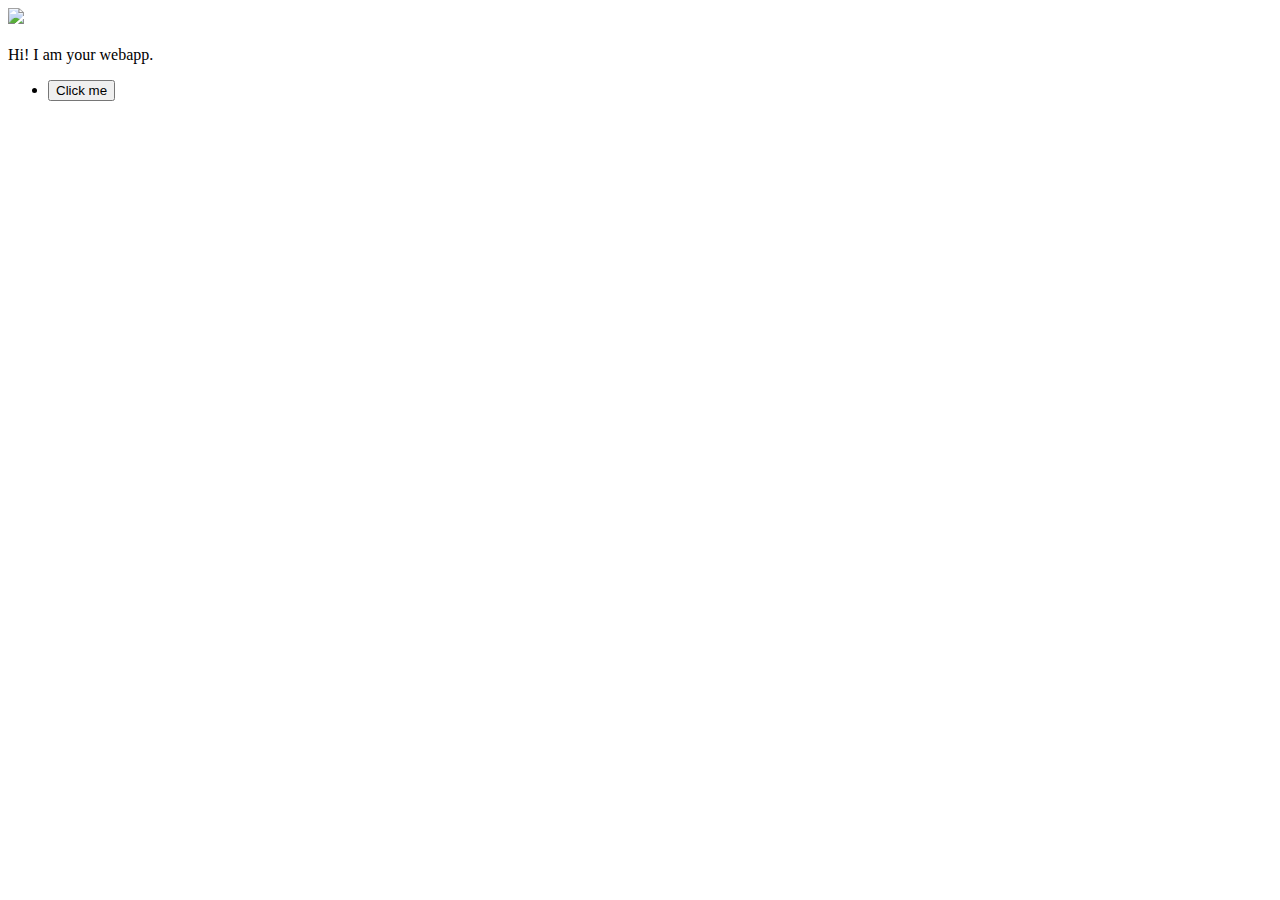
==== ui/index.html @ 819cb45a "[imad-console] Updates ui/index.html" ====
<!doctype html>
<html>
    <head>
        <link href="/ui/style.css" rel="stylesheet" />
    </head>
    <body>
        <div class="center">
            <img src="/ui/madi.png" class="img-medium"/>
        </div>
        <br>
        <div class="center text-big bold">
            Hi! I am your webapp.
        </div>
        <ul>
            <li><button type="button">Click me</button></li>
        </ul>
        <script type="text/javascript" src="/ui/main.js">
        </script>
    </body>
</html>
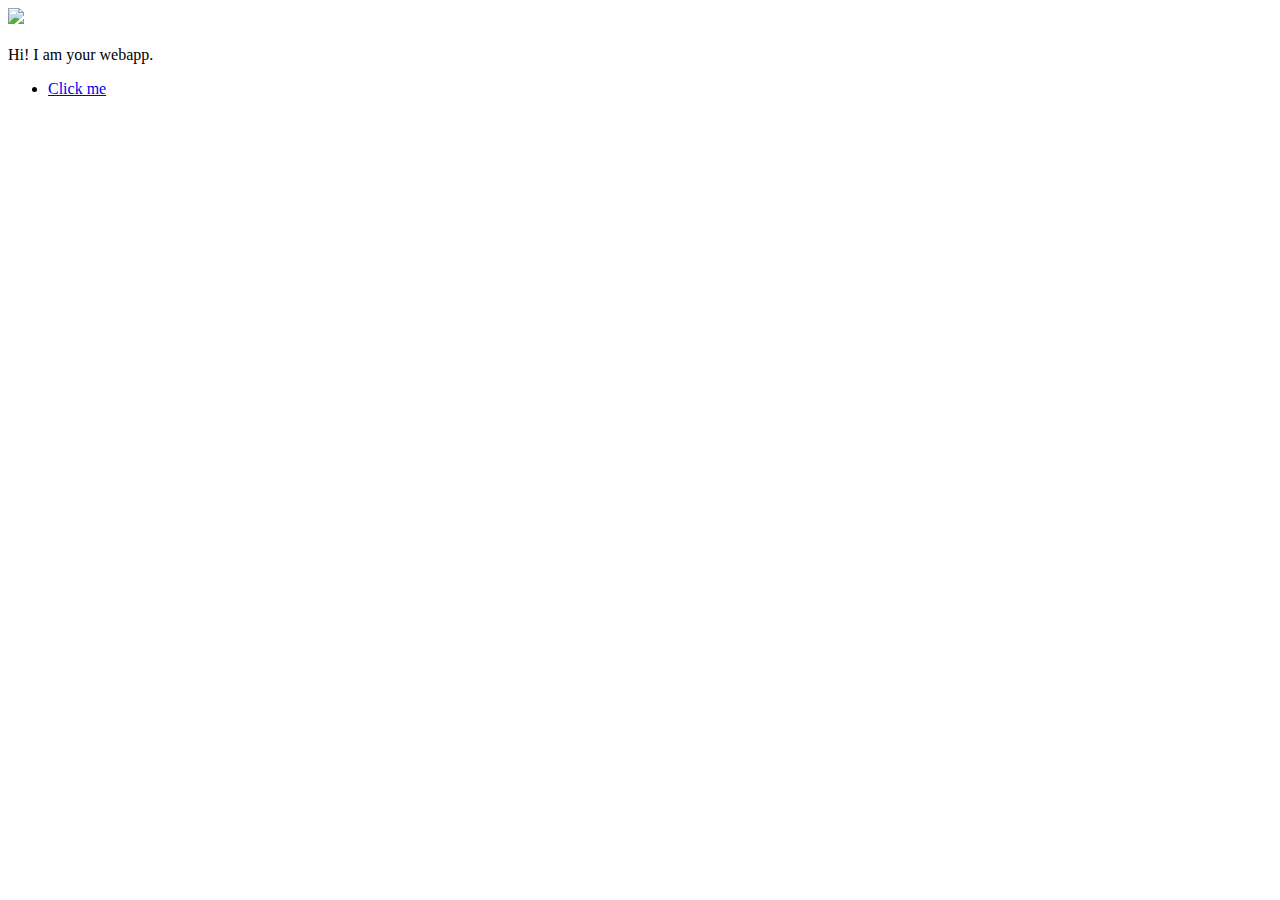
==== commit 2832f1a7: "[imad-console] Updates ui/index.html" ====
--- a/ui/index.html
+++ b/ui/index.html
@@ -12,7 +12,7 @@
             Hi! I am your webapp.
         </div>
         <ul>
-            <li><button type="button">Click me</button></li>
+            <li><a href="www.google.com" class="button">Click me</a></li>
         </ul>
         <script type="text/javascript" src="/ui/main.js">
         </script>
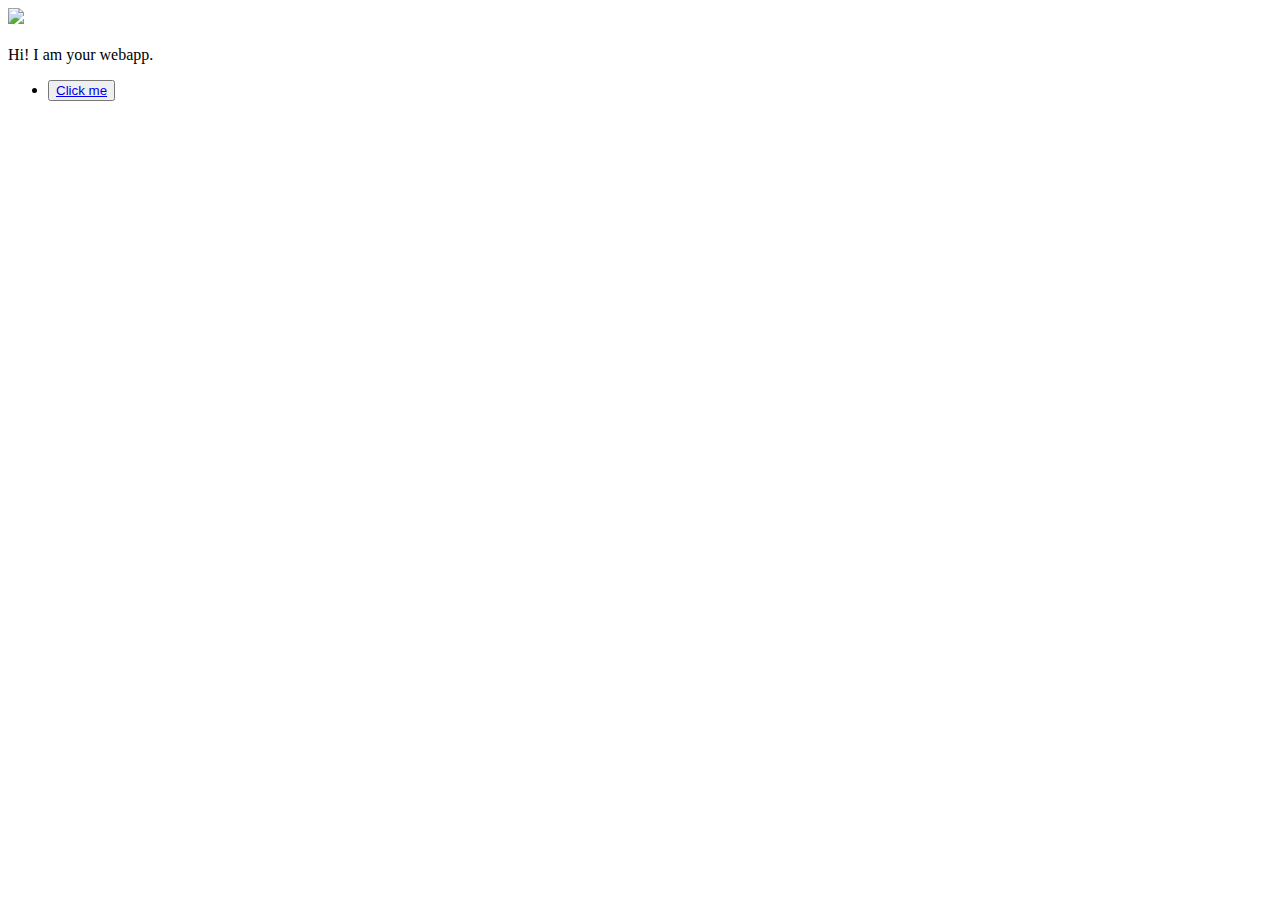
==== commit 076989ec: "[imad-console] Updates ui/index.html" ====
--- a/ui/index.html
+++ b/ui/index.html
@@ -12,7 +12,7 @@
             Hi! I am your webapp.
         </div>
         <ul>
-            <li><a href="www.google.com" class="button">Click me</a></li>
+            <li><button><a href="https://www.google.com/" type="button">Click me</a></button></li>
         </ul>
         <script type="text/javascript" src="/ui/main.js">
         </script>
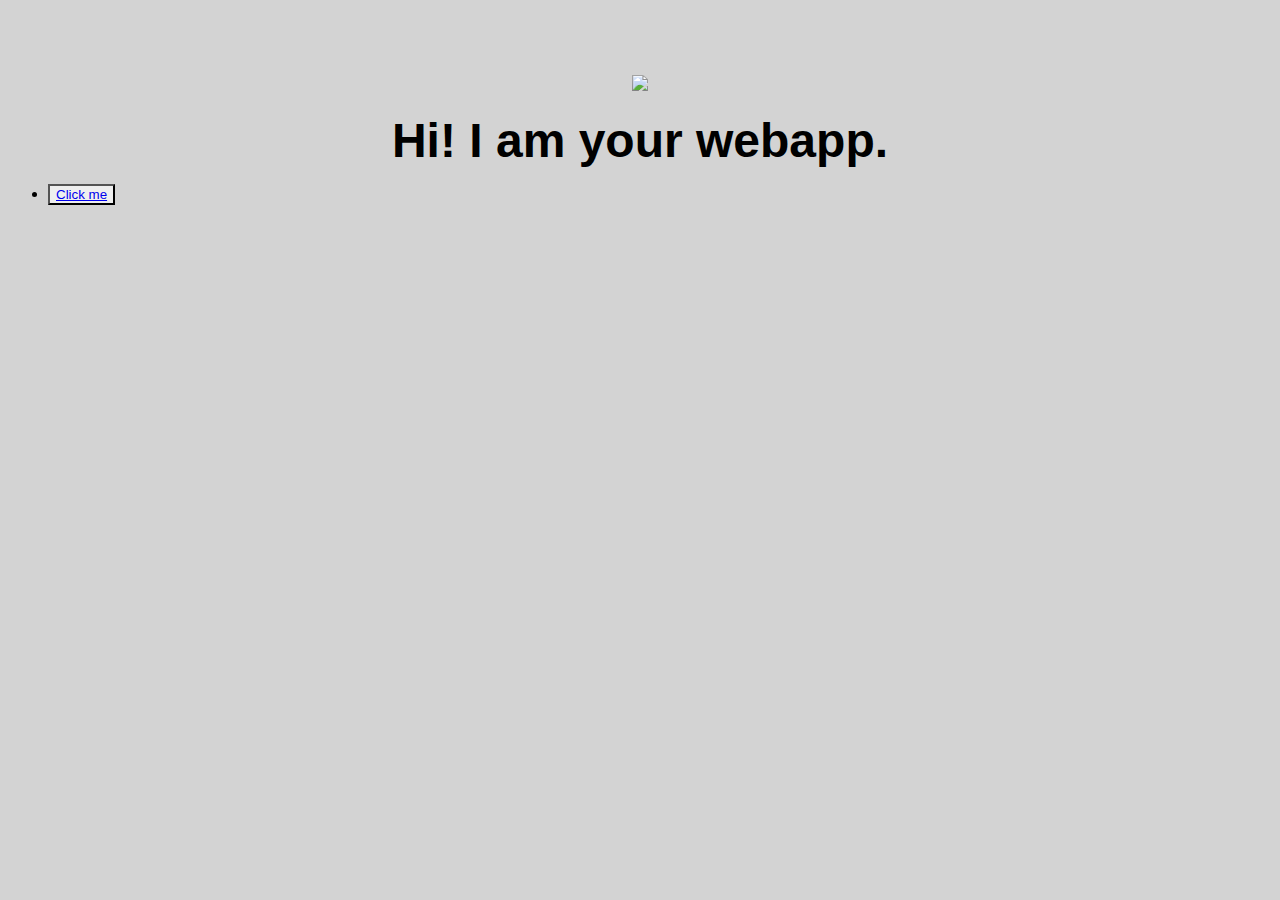
==== commit 1f6c3c68: "[imad-console] Updates ui/index.html" ====
--- a/ui/index.html
+++ b/ui/index.html
@@ -12,7 +12,7 @@
             Hi! I am your webapp.
         </div>
         <ul>
-            <li><button><a href="https://www.google.com/" type="button">Click me</a></button></li>
+            <li><button type="button" class="but"><a href="https://www.google.com/">Click me</a></button></li>
         </ul>
         <script type="text/javascript" src="/ui/main.js">
         </script>
--- a/ui/style.css
+++ b/ui/style.css
@@ -0,0 +1,24 @@
+body {
+    font-family: sans-serif;
+    background-color: lightgrey;
+    margin-top: 75px;
+}
+
+.center {
+    text-align: center;
+}
+
+.text-big {
+    font-size: 300%;
+}
+
+.bold {
+    font-weight: bold;
+}
+
+.img-medium {
+    height: 200px;
+}
+.but{
+    background-image:url(http://www.wallpapermade.com/images/wallpapers/originals/batman-logo-wallpaper-5160.jpg);
+}
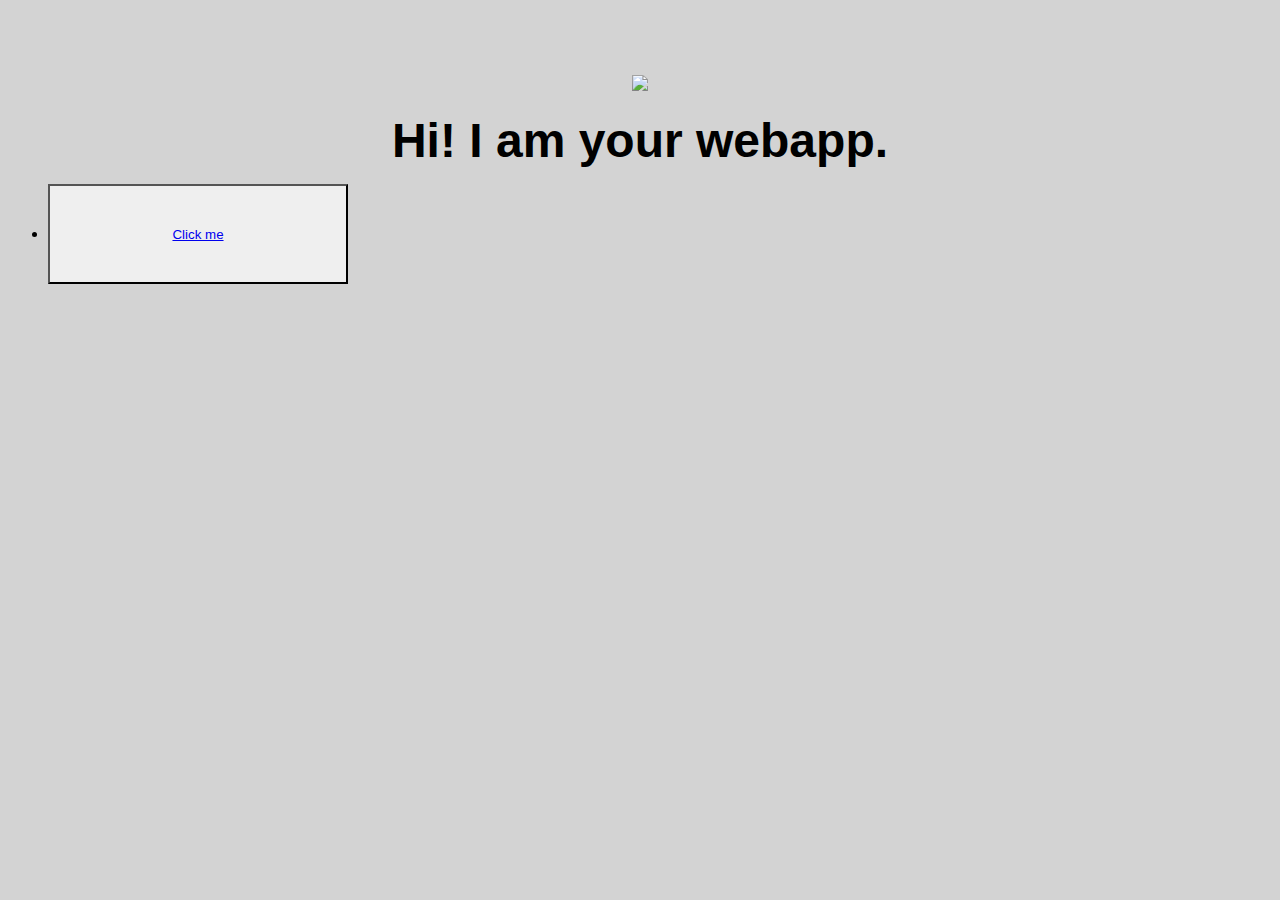
==== commit 9d059c3f: "[imad-console] Updates ui/index.html" ====
--- a/ui/index.html
+++ b/ui/index.html
@@ -12,7 +12,7 @@
             Hi! I am your webapp.
         </div>
         <ul>
-            <li><button type="button" class="but"><a href="https://www.google.com/">Click me</a></button></li>
+            <li><button type="button" class="but"><a href="https://www.google.com/" class="text">Click me</a></button></li>
         </ul>
         <script type="text/javascript" src="/ui/main.js">
         </script>
--- a/ui/style.css
+++ b/ui/style.css
@@ -21,4 +21,7 @@
 }
 .but{
     background-image:url(http://www.wallpapermade.com/images/wallpapers/originals/batman-logo-wallpaper-5160.jpg);
+    background-size:100% 100%;
+    height:100px;
+    width:300px;
 }
